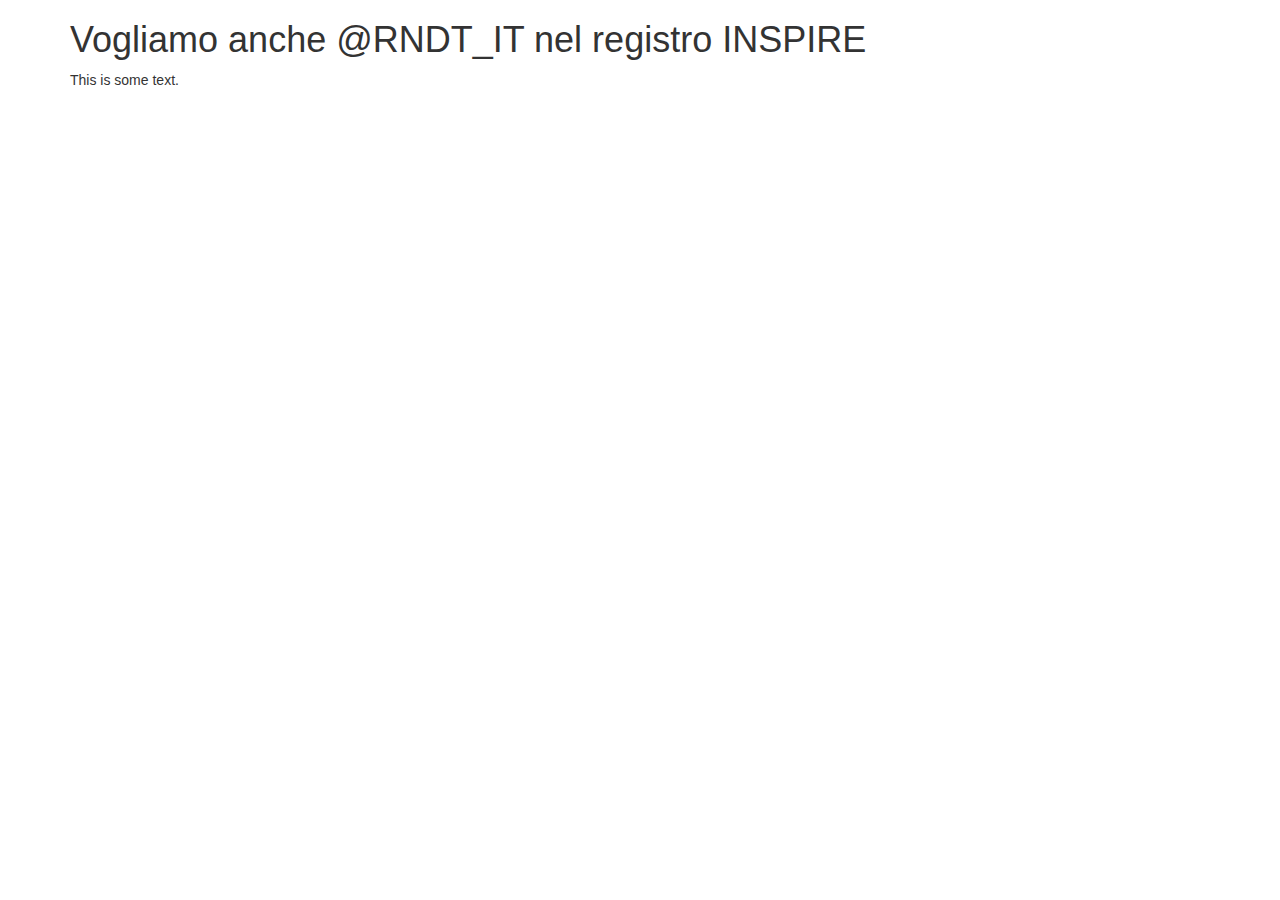
==== index.html @ e74da373 "create index" ====
<!DOCTYPE html>
<html lang="it">
<head>
  <title>Vogliamo anche @RNDT_IT nel registro INSPIRE</title>
  <meta charset="utf-8">
  <meta name="viewport" content="width=device-width, initial-scale=1">
  <link rel="stylesheet" href="http://maxcdn.bootstrapcdn.com/bootstrap/3.3.5/css/bootstrap.min.css">
  <script src="https://ajax.googleapis.com/ajax/libs/jquery/1.11.3/jquery.min.js"></script>
  <script src="http://maxcdn.bootstrapcdn.com/bootstrap/3.3.5/js/bootstrap.min.js"></script>
</head>
<body>

<div class="container">
  <h1>Vogliamo anche @RNDT_IT nel registro INSPIRE</h1>
  <p>This is some text.</p> 
</div>

</body>
</html>
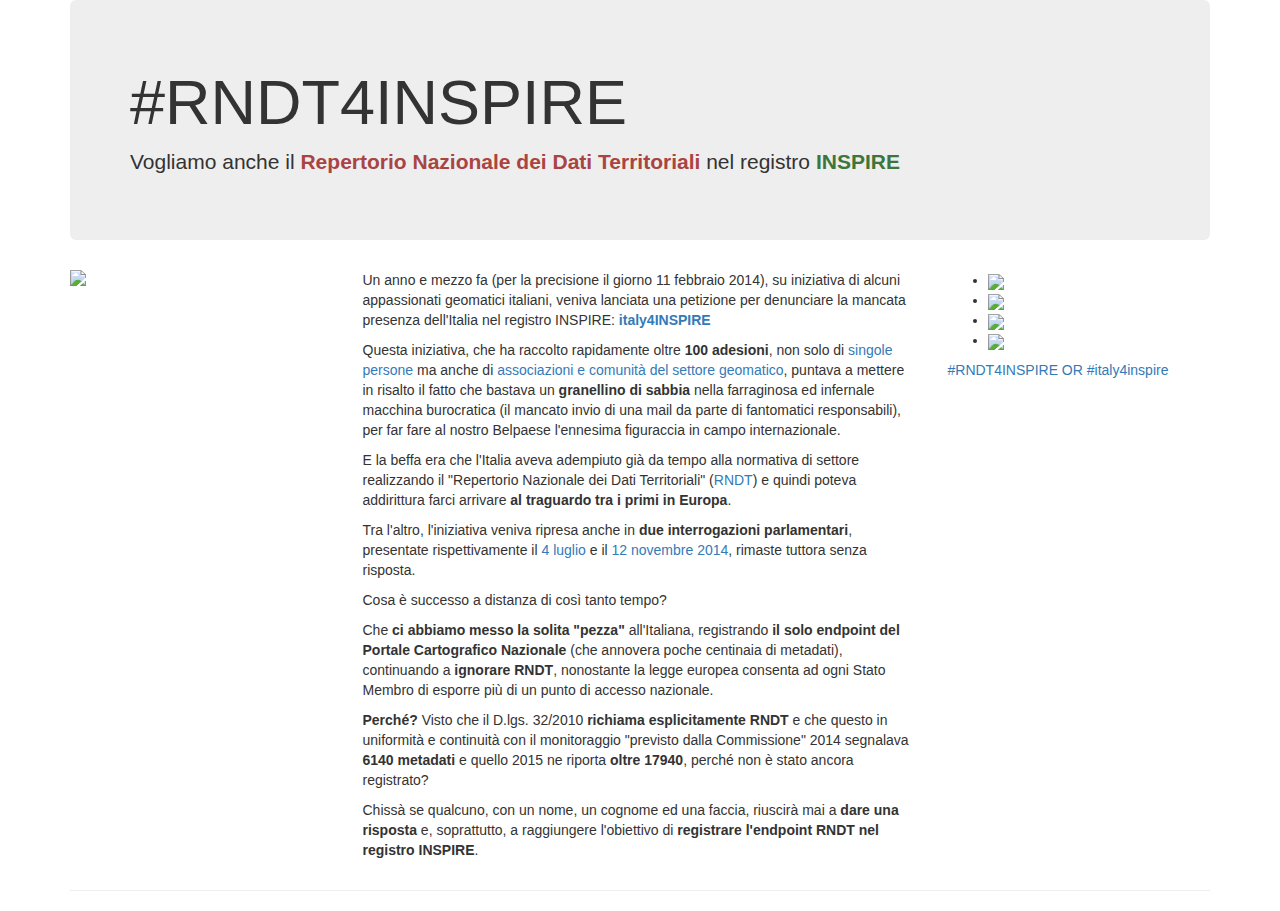
==== commit f603b208: "update" ====
--- a/index.html
+++ b/index.html
@@ -1,19 +1,66 @@
 <!DOCTYPE html>
 <html lang="it">
 <head>
-  <title>Vogliamo anche @RNDT_IT nel registro INSPIRE</title>
+  <title>#RNDT4INSPIRE</title>
   <meta charset="utf-8">
   <meta name="viewport" content="width=device-width, initial-scale=1">
   <link rel="stylesheet" href="http://maxcdn.bootstrapcdn.com/bootstrap/3.3.5/css/bootstrap.min.css">
+  <link rel="stylesheet" href="./css/stile.css">
   <script src="https://ajax.googleapis.com/ajax/libs/jquery/1.11.3/jquery.min.js"></script>
   <script src="http://maxcdn.bootstrapcdn.com/bootstrap/3.3.5/js/bootstrap.min.js"></script>
 </head>
 <body>
 
+<!--   <nav class="navbar navbar-inverse">
+    <div class="container-fluid">
+      <div class="navbar-header">
+        <a class="navbar-brand" href="#">#RNDT4INSPIRE</a>
+      </div>
+      <div>
+        <ul class="nav navbar-nav">
+          <li class="active"><a href="#">Home</a></li>
+        <li><a href="http://aborruso.github.io/it4insp/">#italy4INSPIRE</a></li>
+      </ul>
+    </div>
+  </div>
+</nav> -->
+
 <div class="container">
-  <h1>Vogliamo anche @RNDT_IT nel registro INSPIRE</h1>
-  <p>This is some text.</p> 
+  <div class="jumbotron">
+    <h1>#RNDT4INSPIRE</h1>      
+    <p>Vogliamo anche il <strong><span class="text-danger">Repertorio Nazionale dei Dati Territoriali</span></strong> nel registro <strong><span class="text-success">INSPIRE</span></strong></p>      
+    <!-- <a href="#" class="btn btn-info btn-lg"><span class="glyphicon glyphicon-search"></span> Search</a> -->
+  </div>
+
+  <div class="row">
+    <div class="col-md-3">
+      <img class="img-responsive" src="./imgs/rndt4inspire.png">
+    </div>
+    <div class="col-md-6"> 
+      <p>Un anno e mezzo fa (per la precisione il giorno 11 febbraio 2014), su iniziativa di alcuni appassionati geomatici italiani, veniva lanciata una petizione per denunciare la mancata presenza dell'Italia nel registro INSPIRE: <strong><a href="http://aborruso.github.io/it4insp/" target="_blank">italy4INSPIRE</a></strong></p>
+      <p>Questa iniziativa, che ha raccolto rapidamente oltre <strong>100 adesioni</strong>, non solo di <a href="http://aborruso.github.io/it4insp/firme.html">singole persone</a> ma anche di <a href="http://aborruso.github.io/it4insp/siti.html">associazioni e comunità del settore geomatico</a>, puntava a mettere in risalto il fatto che bastava un <strong>granellino di sabbia</strong> nella farraginosa ed infernale macchina burocratica (il mancato invio di una mail da parte di fantomatici responsabili), per far fare al nostro Belpaese l'ennesima figuraccia in campo internazionale.</p>
+      <p>E la beffa era che l'Italia aveva adempiuto già da tempo alla normativa di settore realizzando il "Repertorio Nazionale dei Dati Territoriali" (<a href="http://www.rndt.gov.it" target="_blank">RNDT</a>) e quindi poteva addirittura farci arrivare <strong>al traguardo tra i primi in Europa</strong>.</p>
+      <p>Tra l'altro, l'iniziativa veniva ripresa anche in <strong>due interrogazioni parlamentari</strong>, presentate rispettivamente il <a href="http://banchedati.camera.it/sindacatoispettivo_17/showXhtml.Asp?idAtto=20909&stile=7&highLight=1&paroleContenute=%27INTERROGAZIONE+A+RISPOSTA+SCRITTA%27">4 luglio</a> e il <a href="http://aic.camera.it/aic/scheda.html?core=aic&numero=4/06834&ramo=CAMERA&leg=17&testo=4%20Inspire%20INSPIRE%20inspire">12 novembre 2014</a>, rimaste tuttora senza risposta.</p>
+      <p>Cosa è successo a distanza di così tanto tempo?</p>
+      <p>Che <strong>ci abbiamo messo la solita "pezza"</strong> all'Italiana, registrando <strong>il solo endpoint del Portale Cartografico Nazionale</strong> (che annovera poche centinaia di metadati), continuando a <strong>ignorare RNDT</strong>, nonostante la legge europea consenta ad ogni Stato Membro di esporre più di un punto di accesso nazionale.</p>
+      <p><strong>Perché?</strong> Visto che il D.lgs. 32/2010 <strong>richiama esplicitamente RNDT</strong> e che questo in uniformità e continuità con il monitoraggio "previsto dalla Commissione" 2014 segnalava <strong>6140 metadati</strong> e quello 2015 ne riporta <strong>oltre 17940</strong>, perché non è stato ancora registrato?</p>
+      <p>Chissà se qualcuno, con un nome, un cognome ed una faccia, riuscirà mai a <strong>dare una risposta</strong> e, soprattutto, a raggiungere l'obiettivo di <strong>registrare l'endpoint RNDT nel registro INSPIRE</strong>.</p>
+    </div>
+
+    <div class="col-md-3">
+      <ul class="share-buttons">
+        <li><a href="https://www.facebook.com/sharer/sharer.php?u=http%3A%2F%2Ftanto.github.io%2Frndt4inspire%2F&t=" title="Share on Facebook" target="_blank" onclick="window.open('https://www.facebook.com/sharer/sharer.php?u=' + encodeURIComponent(document.URL) + '&t=' + encodeURIComponent(document.URL)); return false;"><img src="images/flat_web_icon_set/color/Facebook.png"></a></li>
+        <li><a href="https://twitter.com/intent/tweet?source=http%3A%2F%2Ftanto.github.io%2Frndt4inspire%2F&text=:%20http%3A%2F%2Ftanto.github.io%2Frndt4inspire%2F" target="_blank" title="Tweet" onclick="window.open('https://twitter.com/intent/tweet?text=' + encodeURIComponent(document.title) + ':%20'  + encodeURIComponent(document.URL)); return false;"><img src="images/flat_web_icon_set/color/Twitter.png"></a></li>
+        <li><a href="https://plus.google.com/share?url=http%3A%2F%2Ftanto.github.io%2Frndt4inspire%2F" target="_blank" title="Share on Google+" onclick="window.open('https://plus.google.com/share?url=' + encodeURIComponent(document.URL)); return false;"><img src="images/flat_web_icon_set/color/Google+.png"></a></li>
+        <li><a href="http://www.linkedin.com/shareArticle?mini=true&url=http%3A%2F%2Ftanto.github.io%2Frndt4inspire%2F&title=&summary=&source=http%3A%2F%2Ftanto.github.io%2Frndt4inspire%2F" target="_blank" title="Share on LinkedIn" onclick="window.open('http://www.linkedin.com/shareArticle?mini=true&url=' + encodeURIComponent(document.URL) + '&title=' +  encodeURIComponent(document.title)); return false;"><img src="images/flat_web_icon_set/color/LinkedIn.png"></a></li>
+      </ul>
+      <a class="twitter-timeline" href="https://twitter.com/search?q=%23RNDT4INSPIRE%20OR%20%23italy4inspire" data-widget-id="626040732273524736">#RNDT4INSPIRE OR #italy4inspire</a>
+      <script>!function(d,s,id){var js,fjs=d.getElementsByTagName(s)[0],p=/^http:/.test(d.location)?'http':'https';if(!d.getElementById(id)){js=d.createElement(s);js.id=id;js.src=p+"://platform.twitter.com/widgets.js";fjs.parentNode.insertBefore(js,fjs);}}(document,"script","twitter-wjs");</script>
+    </div>
+    <div class="clearfix visible-lg"></div>
+  </div>
+  <hr>
 </div>
 
 </body>
-</html>+</html>
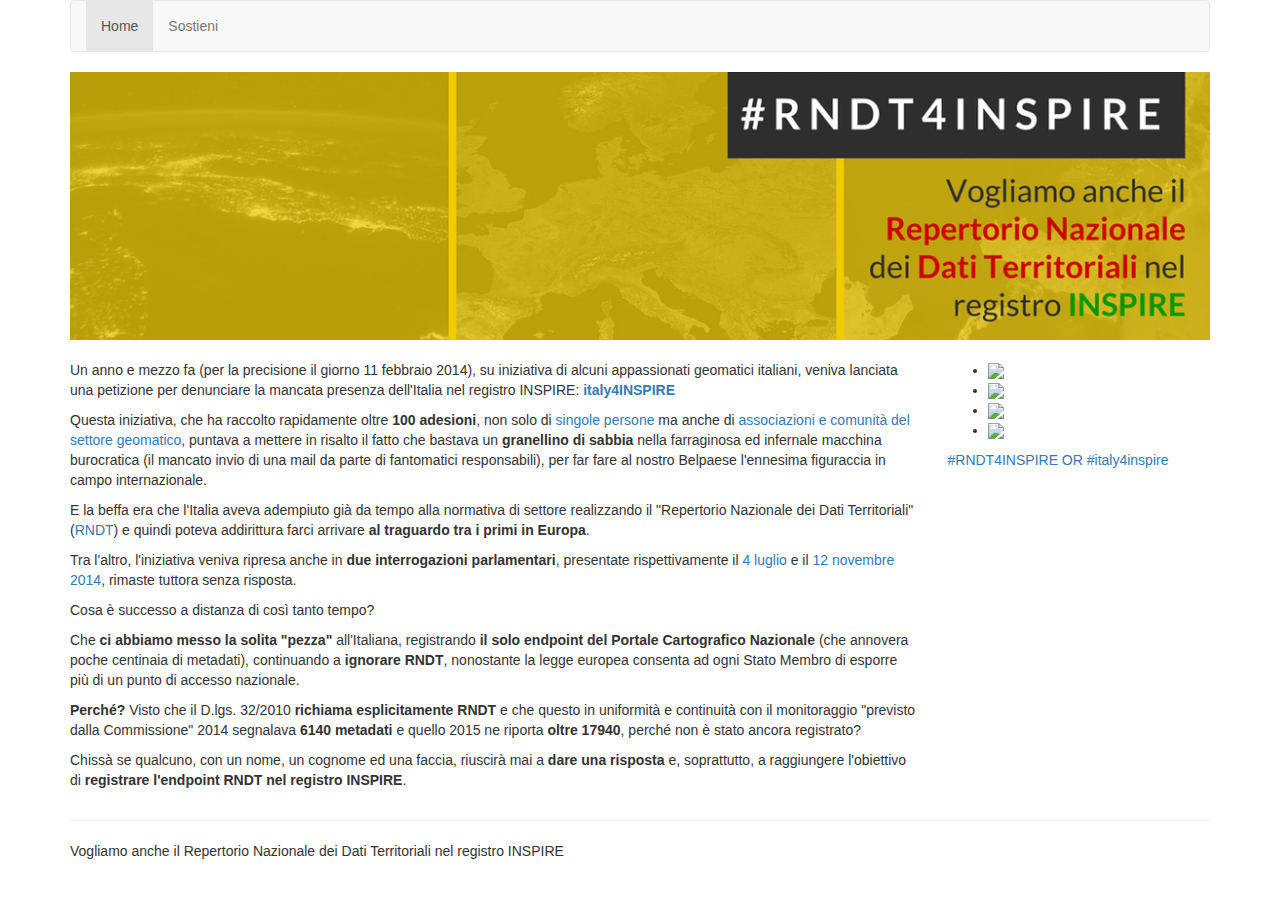
==== commit e1ae68e8: "update" ====
--- a/index.html
+++ b/index.html
@@ -11,56 +11,73 @@
 </head>
 <body>
 
-<!--   <nav class="navbar navbar-inverse">
-    <div class="container-fluid">
-      <div class="navbar-header">
-        <a class="navbar-brand" href="#">#RNDT4INSPIRE</a>
-      </div>
-      <div>
-        <ul class="nav navbar-nav">
-          <li class="active"><a href="#">Home</a></li>
-        <li><a href="http://aborruso.github.io/it4insp/">#italy4INSPIRE</a></li>
-      </ul>
+
+
+  <div class="container">
+    <div class="row">
+    <div class="col-md-12 column">
+      <nav class="navbar navbar-default" role="navigation">
+        <div class="navbar-header">
+
+        </div>
+
+        <div class="collapse navbar-collapse" id="bs-example-navbar-collapse-1">
+          <ul class="nav navbar-nav">
+            <li class="active">
+              <a href="./index.html">Home</a>
+            </li>
+            <li>
+              <a href="./sostieni.html">Sostieni</a>
+            </li>             
+          </ul>
+<!--           <ul class="nav navbar-nav navbar-right">
+            <li>
+              <a href="http://opendatasicilia.it/">OpenDataSicilia</a>
+            </li>
+          </ul> -->
+        </div>
+
+      </nav>
+      <img class="img-responsive" src="./imgs/RNDT4INSPIRE_h.png">
+      <br>
     </div>
-  </div>
-</nav> -->
-
-<div class="container">
-  <div class="jumbotron">
-    <h1>#RNDT4INSPIRE</h1>      
-    <p>Vogliamo anche il <strong><span class="text-danger">Repertorio Nazionale dei Dati Territoriali</span></strong> nel registro <strong><span class="text-success">INSPIRE</span></strong></p>      
-    <!-- <a href="#" class="btn btn-info btn-lg"><span class="glyphicon glyphicon-search"></span> Search</a> -->
-  </div>
-
-  <div class="row">
-    <div class="col-md-3">
-      <img class="img-responsive" src="./imgs/rndt4inspire.png">
-    </div>
-    <div class="col-md-6"> 
-      <p>Un anno e mezzo fa (per la precisione il giorno 11 febbraio 2014), su iniziativa di alcuni appassionati geomatici italiani, veniva lanciata una petizione per denunciare la mancata presenza dell'Italia nel registro INSPIRE: <strong><a href="http://aborruso.github.io/it4insp/" target="_blank">italy4INSPIRE</a></strong></p>
-      <p>Questa iniziativa, che ha raccolto rapidamente oltre <strong>100 adesioni</strong>, non solo di <a href="http://aborruso.github.io/it4insp/firme.html">singole persone</a> ma anche di <a href="http://aborruso.github.io/it4insp/siti.html">associazioni e comunità del settore geomatico</a>, puntava a mettere in risalto il fatto che bastava un <strong>granellino di sabbia</strong> nella farraginosa ed infernale macchina burocratica (il mancato invio di una mail da parte di fantomatici responsabili), per far fare al nostro Belpaese l'ennesima figuraccia in campo internazionale.</p>
-      <p>E la beffa era che l'Italia aveva adempiuto già da tempo alla normativa di settore realizzando il "Repertorio Nazionale dei Dati Territoriali" (<a href="http://www.rndt.gov.it" target="_blank">RNDT</a>) e quindi poteva addirittura farci arrivare <strong>al traguardo tra i primi in Europa</strong>.</p>
-      <p>Tra l'altro, l'iniziativa veniva ripresa anche in <strong>due interrogazioni parlamentari</strong>, presentate rispettivamente il <a href="http://banchedati.camera.it/sindacatoispettivo_17/showXhtml.Asp?idAtto=20909&stile=7&highLight=1&paroleContenute=%27INTERROGAZIONE+A+RISPOSTA+SCRITTA%27">4 luglio</a> e il <a href="http://aic.camera.it/aic/scheda.html?core=aic&numero=4/06834&ramo=CAMERA&leg=17&testo=4%20Inspire%20INSPIRE%20inspire">12 novembre 2014</a>, rimaste tuttora senza risposta.</p>
-      <p>Cosa è successo a distanza di così tanto tempo?</p>
-      <p>Che <strong>ci abbiamo messo la solita "pezza"</strong> all'Italiana, registrando <strong>il solo endpoint del Portale Cartografico Nazionale</strong> (che annovera poche centinaia di metadati), continuando a <strong>ignorare RNDT</strong>, nonostante la legge europea consenta ad ogni Stato Membro di esporre più di un punto di accesso nazionale.</p>
-      <p><strong>Perché?</strong> Visto che il D.lgs. 32/2010 <strong>richiama esplicitamente RNDT</strong> e che questo in uniformità e continuità con il monitoraggio "previsto dalla Commissione" 2014 segnalava <strong>6140 metadati</strong> e quello 2015 ne riporta <strong>oltre 17940</strong>, perché non è stato ancora registrato?</p>
-      <p>Chissà se qualcuno, con un nome, un cognome ed una faccia, riuscirà mai a <strong>dare una risposta</strong> e, soprattutto, a raggiungere l'obiettivo di <strong>registrare l'endpoint RNDT nel registro INSPIRE</strong>.</p>
     </div>
 
-    <div class="col-md-3">
-      <ul class="share-buttons">
-        <li><a href="https://www.facebook.com/sharer/sharer.php?u=http%3A%2F%2Ftanto.github.io%2Frndt4inspire%2F&t=" title="Share on Facebook" target="_blank" onclick="window.open('https://www.facebook.com/sharer/sharer.php?u=' + encodeURIComponent(document.URL) + '&t=' + encodeURIComponent(document.URL)); return false;"><img src="images/flat_web_icon_set/color/Facebook.png"></a></li>
-        <li><a href="https://twitter.com/intent/tweet?source=http%3A%2F%2Ftanto.github.io%2Frndt4inspire%2F&text=:%20http%3A%2F%2Ftanto.github.io%2Frndt4inspire%2F" target="_blank" title="Tweet" onclick="window.open('https://twitter.com/intent/tweet?text=' + encodeURIComponent(document.title) + ':%20'  + encodeURIComponent(document.URL)); return false;"><img src="images/flat_web_icon_set/color/Twitter.png"></a></li>
-        <li><a href="https://plus.google.com/share?url=http%3A%2F%2Ftanto.github.io%2Frndt4inspire%2F" target="_blank" title="Share on Google+" onclick="window.open('https://plus.google.com/share?url=' + encodeURIComponent(document.URL)); return false;"><img src="images/flat_web_icon_set/color/Google+.png"></a></li>
-        <li><a href="http://www.linkedin.com/shareArticle?mini=true&url=http%3A%2F%2Ftanto.github.io%2Frndt4inspire%2F&title=&summary=&source=http%3A%2F%2Ftanto.github.io%2Frndt4inspire%2F" target="_blank" title="Share on LinkedIn" onclick="window.open('http://www.linkedin.com/shareArticle?mini=true&url=' + encodeURIComponent(document.URL) + '&title=' +  encodeURIComponent(document.title)); return false;"><img src="images/flat_web_icon_set/color/LinkedIn.png"></a></li>
-      </ul>
-      <a class="twitter-timeline" href="https://twitter.com/search?q=%23RNDT4INSPIRE%20OR%20%23italy4inspire" data-widget-id="626040732273524736">#RNDT4INSPIRE OR #italy4inspire</a>
-      <script>!function(d,s,id){var js,fjs=d.getElementsByTagName(s)[0],p=/^http:/.test(d.location)?'http':'https';if(!d.getElementById(id)){js=d.createElement(s);js.id=id;js.src=p+"://platform.twitter.com/widgets.js";fjs.parentNode.insertBefore(js,fjs);}}(document,"script","twitter-wjs");</script>
+    
+    
+
+    <div class="row">
+
+      <div class="col-md-9  "> 
+        <p>Un anno e mezzo fa (per la precisione il giorno 11 febbraio 2014), su iniziativa di alcuni appassionati geomatici italiani, veniva lanciata una petizione per denunciare la mancata presenza dell'Italia nel registro INSPIRE: <strong><a href="http://aborruso.github.io/it4insp/" target="_blank">italy4INSPIRE</a></strong></p>
+        <p>Questa iniziativa, che ha raccolto rapidamente oltre <strong>100 adesioni</strong>, non solo di <a href="http://aborruso.github.io/it4insp/firme.html">singole persone</a> ma anche di <a href="http://aborruso.github.io/it4insp/siti.html">associazioni e comunità del settore geomatico</a>, puntava a mettere in risalto il fatto che bastava un <strong>granellino di sabbia</strong> nella farraginosa ed infernale macchina burocratica (il mancato invio di una mail da parte di fantomatici responsabili), per far fare al nostro Belpaese l'ennesima figuraccia in campo internazionale.</p>
+        <p>E la beffa era che l'Italia aveva adempiuto già da tempo alla normativa di settore realizzando il "Repertorio Nazionale dei Dati Territoriali" (<a href="http://www.rndt.gov.it" target="_blank">RNDT</a>) e quindi poteva addirittura farci arrivare <strong>al traguardo tra i primi in Europa</strong>.</p>
+        <p>Tra l'altro, l'iniziativa veniva ripresa anche in <strong>due interrogazioni parlamentari</strong>, presentate rispettivamente il <a href="http://banchedati.camera.it/sindacatoispettivo_17/showXhtml.Asp?idAtto=20909&stile=7&highLight=1&paroleContenute=%27INTERROGAZIONE+A+RISPOSTA+SCRITTA%27">4 luglio</a> e il <a href="http://aic.camera.it/aic/scheda.html?core=aic&numero=4/06834&ramo=CAMERA&leg=17&testo=4%20Inspire%20INSPIRE%20inspire">12 novembre 2014</a>, rimaste tuttora senza risposta.</p>
+        <p>Cosa è successo a distanza di così tanto tempo?</p>
+        <p>Che <strong>ci abbiamo messo la solita "pezza"</strong> all'Italiana, registrando <strong>il solo endpoint del Portale Cartografico Nazionale</strong> (che annovera poche centinaia di metadati), continuando a <strong>ignorare RNDT</strong>, nonostante la legge europea consenta ad ogni Stato Membro di esporre più di un punto di accesso nazionale.</p>
+        <p><strong>Perché?</strong> Visto che il D.lgs. 32/2010 <strong>richiama esplicitamente RNDT</strong> e che questo in uniformità e continuità con il monitoraggio "previsto dalla Commissione" 2014 segnalava <strong>6140 metadati</strong> e quello 2015 ne riporta <strong>oltre 17940</strong>, perché non è stato ancora registrato?</p>
+        <p>Chissà se qualcuno, con un nome, un cognome ed una faccia, riuscirà mai a <strong>dare una risposta</strong> e, soprattutto, a raggiungere l'obiettivo di <strong>registrare l'endpoint RNDT nel registro INSPIRE</strong>.</p>
+      </div>
+
+      <div class="col-md-3">
+        <ul class="share-buttons">
+          <li><a href="https://www.facebook.com/sharer/sharer.php?u=http%3A%2F%2Ftanto.github.io%2Frndt4inspire%2F&t=" title="Share on Facebook" target="_blank" onclick="window.open('https://www.facebook.com/sharer/sharer.php?u=' + encodeURIComponent(document.URL) + '&t=' + encodeURIComponent(document.URL)); return false;"><img src="images/flat_web_icon_set/color/Facebook.png"></a></li>
+          <li><a href="https://twitter.com/intent/tweet?source=http%3A%2F%2Ftanto.github.io%2Frndt4inspire%2F&text=:%20http%3A%2F%2Ftanto.github.io%2Frndt4inspire%2F" target="_blank" title="Tweet" onclick="window.open('https://twitter.com/intent/tweet?text=' + encodeURIComponent(document.title) + ':%20'  + encodeURIComponent(document.URL)); return false;"><img src="images/flat_web_icon_set/color/Twitter.png"></a></li>
+          <li><a href="https://plus.google.com/share?url=http%3A%2F%2Ftanto.github.io%2Frndt4inspire%2F" target="_blank" title="Share on Google+" onclick="window.open('https://plus.google.com/share?url=' + encodeURIComponent(document.URL)); return false;"><img src="images/flat_web_icon_set/color/Google+.png"></a></li>
+          <li><a href="http://www.linkedin.com/shareArticle?mini=true&url=http%3A%2F%2Ftanto.github.io%2Frndt4inspire%2F&title=&summary=&source=http%3A%2F%2Ftanto.github.io%2Frndt4inspire%2F" target="_blank" title="Share on LinkedIn" onclick="window.open('http://www.linkedin.com/shareArticle?mini=true&url=' + encodeURIComponent(document.URL) + '&title=' +  encodeURIComponent(document.title)); return false;"><img src="images/flat_web_icon_set/color/LinkedIn.png"></a></li>
+        </ul>
+        <a class="twitter-timeline" href="https://twitter.com/search?q=%23RNDT4INSPIRE%20OR%20%23italy4inspire" data-widget-id="626040732273524736">#RNDT4INSPIRE OR #italy4inspire</a>
+        <script>!function(d,s,id){var js,fjs=d.getElementsByTagName(s)[0],p=/^http:/.test(d.location)?'http':'https';if(!d.getElementById(id)){js=d.createElement(s);js.id=id;js.src=p+"://platform.twitter.com/widgets.js";fjs.parentNode.insertBefore(js,fjs);}}(document,"script","twitter-wjs");</script>
+      </div>
+      <div class="clearfix visible-lg"></div>
     </div>
-    <div class="clearfix visible-lg"></div>
+    <hr>
+    <footer>
+
+        Vogliamo anche il Repertorio Nazionale dei Dati Territoriali nel registro INSPIRE
+
+    </footer>
   </div>
-  <hr>
-</div>
 
 </body>
 </html>
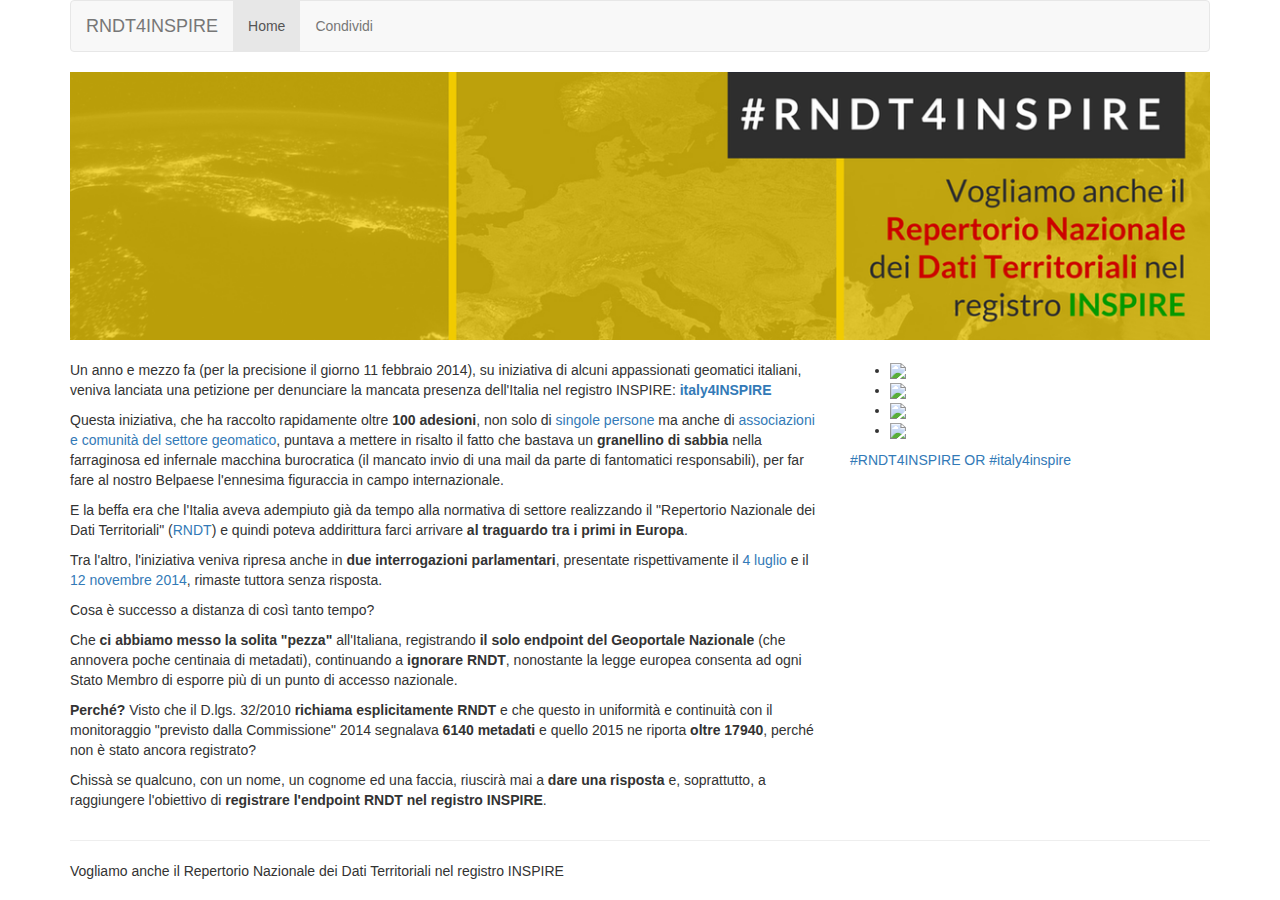
==== commit 0fd1ea1c: "update" ====
--- a/index.html
+++ b/index.html
@@ -1,83 +1,89 @@
 <!DOCTYPE html>
-<html lang="it">
+<html lang="en">
 <head>
-  <title>#RNDT4INSPIRE</title>
-  <meta charset="utf-8">
-  <meta name="viewport" content="width=device-width, initial-scale=1">
-  <link rel="stylesheet" href="http://maxcdn.bootstrapcdn.com/bootstrap/3.3.5/css/bootstrap.min.css">
-  <link rel="stylesheet" href="./css/stile.css">
-  <script src="https://ajax.googleapis.com/ajax/libs/jquery/1.11.3/jquery.min.js"></script>
-  <script src="http://maxcdn.bootstrapcdn.com/bootstrap/3.3.5/js/bootstrap.min.js"></script>
+	<meta charset="utf-8">
+	<title>Vogliamo anche @RNDT_IT nel registro INSPIRE #RNDT4INSPIRE</title>
+	<meta http-equiv="X-UA-Compatible" content="IE=edge">
+	<meta name="viewport" content="width=device-width, initial-scale=1">
+
+
+
+	<meta name="viewport" content="width=device-width, initial-scale=1">
+	<link rel="stylesheet" href="http://maxcdn.bootstrapcdn.com/bootstrap/3.3.5/css/bootstrap.min.css">
+	<link rel="stylesheet" href="./css/stile.css">
+	<script src="https://ajax.googleapis.com/ajax/libs/jquery/1.11.3/jquery.min.js"></script>
+	<script src="http://maxcdn.bootstrapcdn.com/bootstrap/3.3.5/js/bootstrap.min.js"></script>
+
+	<meta property="og:image" content="http://tanto.github.io/rndt4inspire/imgs/share.jpg" />
+	<meta property="og:title" content="Vogliamo anche @RNDT_IT nel registro INSPIRE #RNDT4INSPIRE" />
+	<meta property="og:url" content="http://tanto.github.io/rndt4inspire/" />
+
 </head>
 <body>
 
+	<div class="container">
+		<div class="row">
+			<div class="col-md-12">
+				<nav class="navbar navbar-default" role="navigation">
+					<div class="navbar-header">
 
+						<button type="button" class="navbar-toggle" data-toggle="collapse" data-target="#bs-example-navbar-collapse-1">
+							<span class="sr-only">Toggle navigation</span><span class="icon-bar"></span><span class="icon-bar"></span><span class="icon-bar"></span>
+						</button> <a class="navbar-brand" href="#">RNDT4INSPIRE</a>
+					</div>
 
-  <div class="container">
-    <div class="row">
-    <div class="col-md-12 column">
-      <nav class="navbar navbar-default" role="navigation">
-        <div class="navbar-header">
+					<div class="collapse navbar-collapse" id="bs-example-navbar-collapse-1">
+						<ul class="nav navbar-nav">
+							<li class="active">
+								<a href="./index.html">Home</a>
+							</li>
+							<li>
+								<a href="./condividi.html">Condividi</a>
+							</li>
+						</ul>
+					</div>
 
-        </div>
+				</nav>
+				<div class="row">
+					<div class="col-md-12">
+						<img class="img-responsive" src="./imgs/RNDT4INSPIRE_h.png">
+						<br>
+					</div>
+				</div>
+				<div class="row">
+					<div class="col-md-8">
+						<p>Un anno e mezzo fa (per la precisione il giorno 11 febbraio 2014), su iniziativa di alcuni appassionati geomatici italiani, veniva lanciata una petizione per denunciare la mancata presenza dell'Italia nel registro INSPIRE: <strong><a href="http://aborruso.github.io/it4insp/" target="_blank">italy4INSPIRE</a></strong></p>
+						<p>Questa iniziativa, che ha raccolto rapidamente oltre <strong>100 adesioni</strong>, non solo di <a target="_blank" href="http://aborruso.github.io/it4insp/firme.html">singole persone</a> ma anche di <a target="_blank" href="http://aborruso.github.io/it4insp/siti.html">associazioni e comunità del settore geomatico</a>, puntava a mettere in risalto il fatto che bastava un <strong>granellino di sabbia</strong> nella farraginosa ed infernale macchina burocratica (il mancato invio di una mail da parte di fantomatici responsabili), per far fare al nostro Belpaese l'ennesima figuraccia in campo internazionale.</p>
+						<p>E la beffa era che l'Italia aveva adempiuto già da tempo alla normativa di settore realizzando il "Repertorio Nazionale dei Dati Territoriali" (<a href="http://www.rndt.gov.it" target="_blank">RNDT</a>) e quindi poteva addirittura farci arrivare <strong>al traguardo tra i primi in Europa</strong>.</p>
+						<p>Tra l'altro, l'iniziativa veniva ripresa anche in <strong>due interrogazioni parlamentari</strong>, presentate rispettivamente il <a target="_blank" href="http://banchedati.camera.it/sindacatoispettivo_17/showXhtml.Asp?idAtto=20909&stile=7&highLight=1&paroleContenute=%27INTERROGAZIONE+A+RISPOSTA+SCRITTA%27">4 luglio</a> e il <a target="_blank" href="http://aic.camera.it/aic/scheda.html?core=aic&numero=4/06834&ramo=CAMERA&leg=17&testo=4%20Inspire%20INSPIRE%20inspire">12 novembre 2014</a>, rimaste tuttora senza risposta.</p>
+						<p>Cosa è successo a distanza di così tanto tempo?</p>
+						<p>Che <strong>ci abbiamo messo la solita "pezza"</strong> all'Italiana, registrando <strong>il solo endpoint del Geoportale Nazionale</strong> (che annovera poche centinaia di metadati), continuando a <strong>ignorare RNDT</strong>, nonostante la legge europea consenta ad ogni Stato Membro di esporre più di un punto di accesso nazionale.</p>
+						<p><strong>Perché?</strong> Visto che il D.lgs. 32/2010 <strong>richiama esplicitamente RNDT</strong> e che questo in uniformità e continuità con il monitoraggio "previsto dalla Commissione" 2014 segnalava <strong>6140 metadati</strong> e quello 2015 ne riporta <strong>oltre 17940</strong>, perché non è stato ancora registrato?</p>
+						<p>Chissà se qualcuno, con un nome, un cognome ed una faccia, riuscirà mai a <strong>dare una risposta</strong> e, soprattutto, a raggiungere l'obiettivo di <strong>registrare l'endpoint RNDT nel registro INSPIRE</strong>.</p>
+					</div>
+					<div class="col-md-4">
+						<ul class="share-buttons">
+							<li><a href="https://www.facebook.com/sharer/sharer.php?u=http%3A%2F%2Ftanto.github.io%2Frndt4inspire%2F&t=" title="Share on Facebook" target="_blank" onclick="window.open('https://www.facebook.com/sharer/sharer.php?u=' + encodeURIComponent(document.URL) + '&t=' + encodeURIComponent(document.URL)); return false;"><img src="images/flat_web_icon_set/color/Facebook.png"></a></li>
+							<li><a href="https://twitter.com/intent/tweet?source=http%3A%2F%2Ftanto.github.io%2Frndt4inspire%2F&text=:%20http%3A%2F%2Ftanto.github.io%2Frndt4inspire%2F" target="_blank" title="Tweet" onclick="window.open('https://twitter.com/intent/tweet?text=' + encodeURIComponent(document.title) + ':%20'  + encodeURIComponent(document.URL)); return false;"><img src="images/flat_web_icon_set/color/Twitter.png"></a></li>
+							<li><a href="https://plus.google.com/share?url=http%3A%2F%2Ftanto.github.io%2Frndt4inspire%2F" target="_blank" title="Share on Google+" onclick="window.open('https://plus.google.com/share?url=' + encodeURIComponent(document.URL)); return false;"><img src="images/flat_web_icon_set/color/Google+.png"></a></li>
+							<li><a href="http://www.linkedin.com/shareArticle?mini=true&url=http%3A%2F%2Ftanto.github.io%2Frndt4inspire%2F&title=&summary=&source=http%3A%2F%2Ftanto.github.io%2Frndt4inspire%2F" target="_blank" title="Share on LinkedIn" onclick="window.open('http://www.linkedin.com/shareArticle?mini=true&url=' + encodeURIComponent(document.URL) + '&title=' +  encodeURIComponent(document.title)); return false;"><img src="images/flat_web_icon_set/color/LinkedIn.png"></a></li>
+						</ul>
+						<a class="twitter-timeline" href="https://twitter.com/search?q=%23RNDT4INSPIRE%20OR%20%23italy4inspire" data-widget-id="626040732273524736">#RNDT4INSPIRE OR #italy4inspire</a>
+						<script>!function(d,s,id){var js,fjs=d.getElementsByTagName(s)[0],p=/^http:/.test(d.location)?'http':'https';if(!d.getElementById(id)){js=d.createElement(s);js.id=id;js.src=p+"://platform.twitter.com/widgets.js";fjs.parentNode.insertBefore(js,fjs);}}(document,"script","twitter-wjs");</script>
+					</div>
+				</div>
+			</div>
+		</div>
+		<hr>
+		<footer>
 
-        <div class="collapse navbar-collapse" id="bs-example-navbar-collapse-1">
-          <ul class="nav navbar-nav">
-            <li class="active">
-              <a href="./index.html">Home</a>
-            </li>
-            <li>
-              <a href="./sostieni.html">Sostieni</a>
-            </li>             
-          </ul>
-<!--           <ul class="nav navbar-nav navbar-right">
-            <li>
-              <a href="http://opendatasicilia.it/">OpenDataSicilia</a>
-            </li>
-          </ul> -->
-        </div>
+			Vogliamo anche il Repertorio Nazionale dei Dati Territoriali nel registro INSPIRE
 
-      </nav>
-      <img class="img-responsive" src="./imgs/RNDT4INSPIRE_h.png">
-      <br>
-    </div>
-    </div>
+		</footer>
+	</div>
 
-    
-    
-
-    <div class="row">
-
-      <div class="col-md-9  "> 
-        <p>Un anno e mezzo fa (per la precisione il giorno 11 febbraio 2014), su iniziativa di alcuni appassionati geomatici italiani, veniva lanciata una petizione per denunciare la mancata presenza dell'Italia nel registro INSPIRE: <strong><a href="http://aborruso.github.io/it4insp/" target="_blank">italy4INSPIRE</a></strong></p>
-        <p>Questa iniziativa, che ha raccolto rapidamente oltre <strong>100 adesioni</strong>, non solo di <a href="http://aborruso.github.io/it4insp/firme.html">singole persone</a> ma anche di <a href="http://aborruso.github.io/it4insp/siti.html">associazioni e comunità del settore geomatico</a>, puntava a mettere in risalto il fatto che bastava un <strong>granellino di sabbia</strong> nella farraginosa ed infernale macchina burocratica (il mancato invio di una mail da parte di fantomatici responsabili), per far fare al nostro Belpaese l'ennesima figuraccia in campo internazionale.</p>
-        <p>E la beffa era che l'Italia aveva adempiuto già da tempo alla normativa di settore realizzando il "Repertorio Nazionale dei Dati Territoriali" (<a href="http://www.rndt.gov.it" target="_blank">RNDT</a>) e quindi poteva addirittura farci arrivare <strong>al traguardo tra i primi in Europa</strong>.</p>
-        <p>Tra l'altro, l'iniziativa veniva ripresa anche in <strong>due interrogazioni parlamentari</strong>, presentate rispettivamente il <a href="http://banchedati.camera.it/sindacatoispettivo_17/showXhtml.Asp?idAtto=20909&stile=7&highLight=1&paroleContenute=%27INTERROGAZIONE+A+RISPOSTA+SCRITTA%27">4 luglio</a> e il <a href="http://aic.camera.it/aic/scheda.html?core=aic&numero=4/06834&ramo=CAMERA&leg=17&testo=4%20Inspire%20INSPIRE%20inspire">12 novembre 2014</a>, rimaste tuttora senza risposta.</p>
-        <p>Cosa è successo a distanza di così tanto tempo?</p>
-        <p>Che <strong>ci abbiamo messo la solita "pezza"</strong> all'Italiana, registrando <strong>il solo endpoint del Portale Cartografico Nazionale</strong> (che annovera poche centinaia di metadati), continuando a <strong>ignorare RNDT</strong>, nonostante la legge europea consenta ad ogni Stato Membro di esporre più di un punto di accesso nazionale.</p>
-        <p><strong>Perché?</strong> Visto che il D.lgs. 32/2010 <strong>richiama esplicitamente RNDT</strong> e che questo in uniformità e continuità con il monitoraggio "previsto dalla Commissione" 2014 segnalava <strong>6140 metadati</strong> e quello 2015 ne riporta <strong>oltre 17940</strong>, perché non è stato ancora registrato?</p>
-        <p>Chissà se qualcuno, con un nome, un cognome ed una faccia, riuscirà mai a <strong>dare una risposta</strong> e, soprattutto, a raggiungere l'obiettivo di <strong>registrare l'endpoint RNDT nel registro INSPIRE</strong>.</p>
-      </div>
-
-      <div class="col-md-3">
-        <ul class="share-buttons">
-          <li><a href="https://www.facebook.com/sharer/sharer.php?u=http%3A%2F%2Ftanto.github.io%2Frndt4inspire%2F&t=" title="Share on Facebook" target="_blank" onclick="window.open('https://www.facebook.com/sharer/sharer.php?u=' + encodeURIComponent(document.URL) + '&t=' + encodeURIComponent(document.URL)); return false;"><img src="images/flat_web_icon_set/color/Facebook.png"></a></li>
-          <li><a href="https://twitter.com/intent/tweet?source=http%3A%2F%2Ftanto.github.io%2Frndt4inspire%2F&text=:%20http%3A%2F%2Ftanto.github.io%2Frndt4inspire%2F" target="_blank" title="Tweet" onclick="window.open('https://twitter.com/intent/tweet?text=' + encodeURIComponent(document.title) + ':%20'  + encodeURIComponent(document.URL)); return false;"><img src="images/flat_web_icon_set/color/Twitter.png"></a></li>
-          <li><a href="https://plus.google.com/share?url=http%3A%2F%2Ftanto.github.io%2Frndt4inspire%2F" target="_blank" title="Share on Google+" onclick="window.open('https://plus.google.com/share?url=' + encodeURIComponent(document.URL)); return false;"><img src="images/flat_web_icon_set/color/Google+.png"></a></li>
-          <li><a href="http://www.linkedin.com/shareArticle?mini=true&url=http%3A%2F%2Ftanto.github.io%2Frndt4inspire%2F&title=&summary=&source=http%3A%2F%2Ftanto.github.io%2Frndt4inspire%2F" target="_blank" title="Share on LinkedIn" onclick="window.open('http://www.linkedin.com/shareArticle?mini=true&url=' + encodeURIComponent(document.URL) + '&title=' +  encodeURIComponent(document.title)); return false;"><img src="images/flat_web_icon_set/color/LinkedIn.png"></a></li>
-        </ul>
-        <a class="twitter-timeline" href="https://twitter.com/search?q=%23RNDT4INSPIRE%20OR%20%23italy4inspire" data-widget-id="626040732273524736">#RNDT4INSPIRE OR #italy4inspire</a>
-        <script>!function(d,s,id){var js,fjs=d.getElementsByTagName(s)[0],p=/^http:/.test(d.location)?'http':'https';if(!d.getElementById(id)){js=d.createElement(s);js.id=id;js.src=p+"://platform.twitter.com/widgets.js";fjs.parentNode.insertBefore(js,fjs);}}(document,"script","twitter-wjs");</script>
-      </div>
-      <div class="clearfix visible-lg"></div>
-    </div>
-    <hr>
-    <footer>
-
-        Vogliamo anche il Repertorio Nazionale dei Dati Territoriali nel registro INSPIRE
-
-    </footer>
-  </div>
-
+	<script src="js/jquery.min.js"></script>
+	<script src="js/bootstrap.min.js"></script>
+	<script src="js/scripts.js"></script>
 </body>
-</html>
+</html>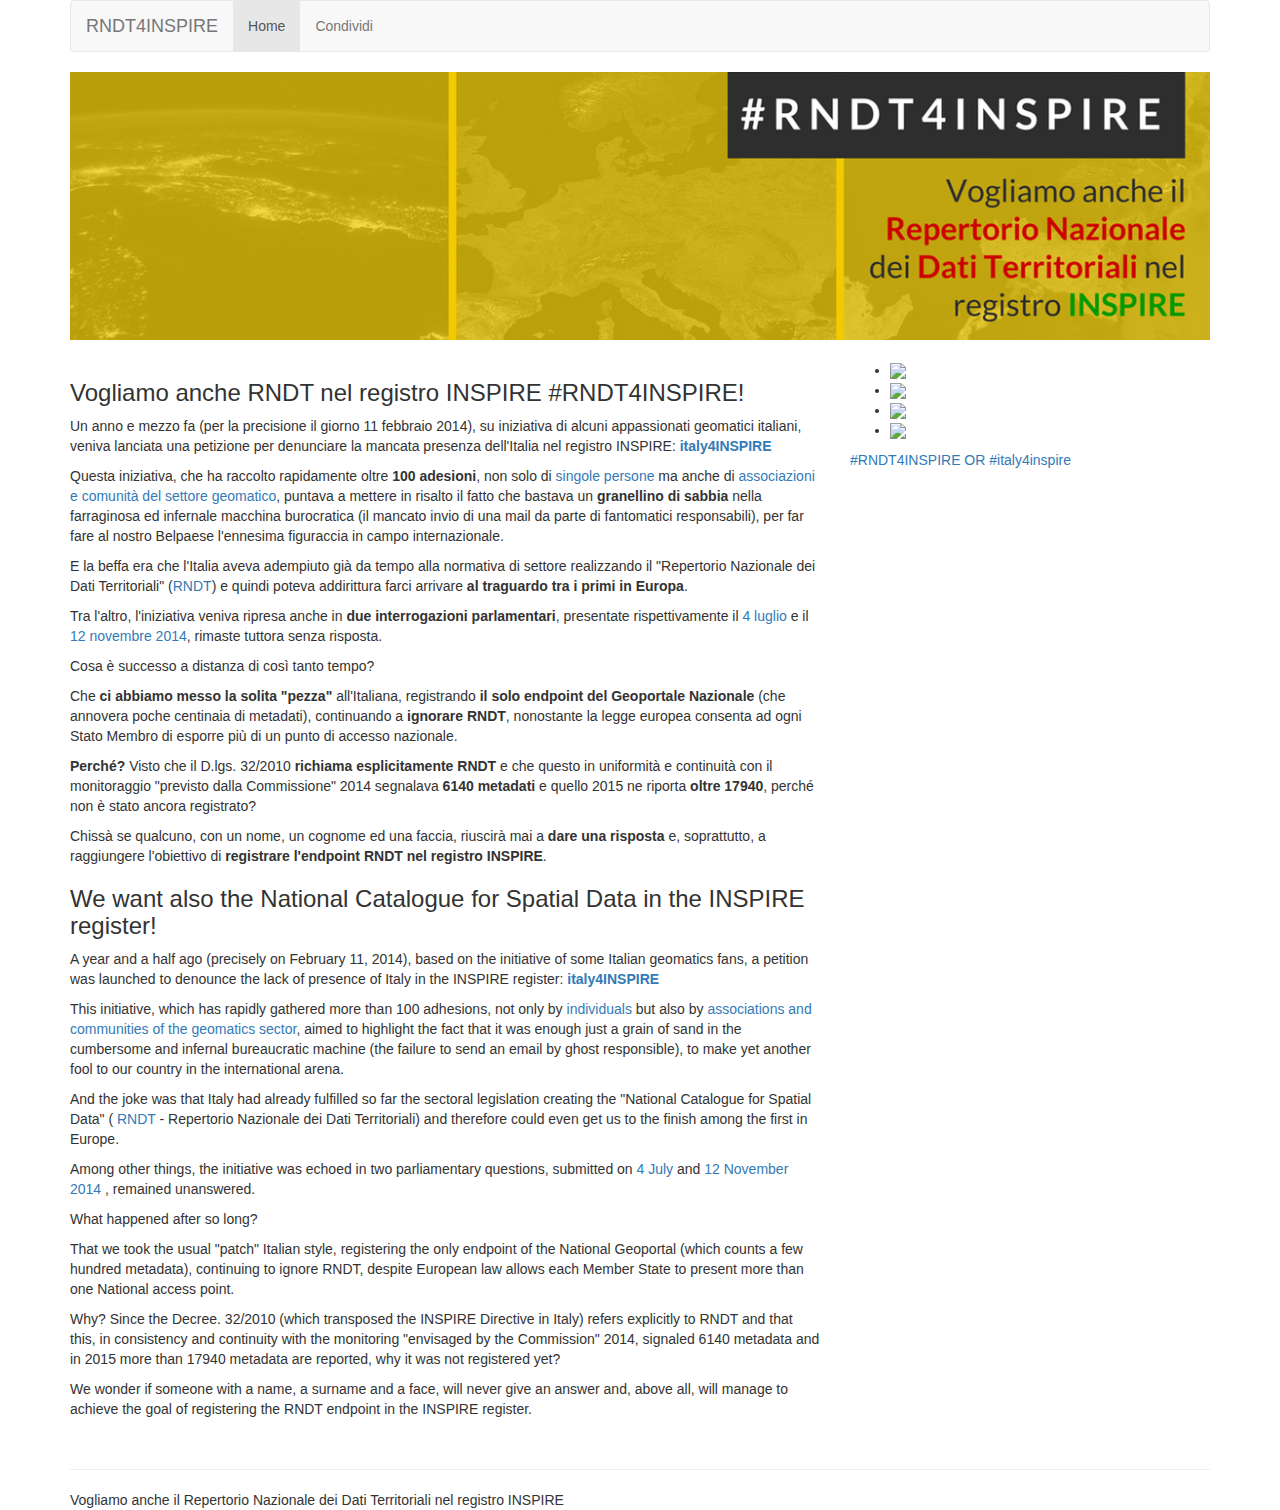
==== commit e2b71237: "update" ====
--- a/index.html
+++ b/index.html
@@ -52,6 +52,7 @@
 				</div>
 				<div class="row">
 					<div class="col-md-8">
+						<h3>Vogliamo anche RNDT nel registro INSPIRE #RNDT4INSPIRE!</h3>
 						<p>Un anno e mezzo fa (per la precisione il giorno 11 febbraio 2014), su iniziativa di alcuni appassionati geomatici italiani, veniva lanciata una petizione per denunciare la mancata presenza dell'Italia nel registro INSPIRE: <strong><a href="http://aborruso.github.io/it4insp/" target="_blank">italy4INSPIRE</a></strong></p>
 						<p>Questa iniziativa, che ha raccolto rapidamente oltre <strong>100 adesioni</strong>, non solo di <a target="_blank" href="http://aborruso.github.io/it4insp/firme.html">singole persone</a> ma anche di <a target="_blank" href="http://aborruso.github.io/it4insp/siti.html">associazioni e comunità del settore geomatico</a>, puntava a mettere in risalto il fatto che bastava un <strong>granellino di sabbia</strong> nella farraginosa ed infernale macchina burocratica (il mancato invio di una mail da parte di fantomatici responsabili), per far fare al nostro Belpaese l'ennesima figuraccia in campo internazionale.</p>
 						<p>E la beffa era che l'Italia aveva adempiuto già da tempo alla normativa di settore realizzando il "Repertorio Nazionale dei Dati Territoriali" (<a href="http://www.rndt.gov.it" target="_blank">RNDT</a>) e quindi poteva addirittura farci arrivare <strong>al traguardo tra i primi in Europa</strong>.</p>
@@ -60,30 +61,78 @@
 						<p>Che <strong>ci abbiamo messo la solita "pezza"</strong> all'Italiana, registrando <strong>il solo endpoint del Geoportale Nazionale</strong> (che annovera poche centinaia di metadati), continuando a <strong>ignorare RNDT</strong>, nonostante la legge europea consenta ad ogni Stato Membro di esporre più di un punto di accesso nazionale.</p>
 						<p><strong>Perché?</strong> Visto che il D.lgs. 32/2010 <strong>richiama esplicitamente RNDT</strong> e che questo in uniformità e continuità con il monitoraggio "previsto dalla Commissione" 2014 segnalava <strong>6140 metadati</strong> e quello 2015 ne riporta <strong>oltre 17940</strong>, perché non è stato ancora registrato?</p>
 						<p>Chissà se qualcuno, con un nome, un cognome ed una faccia, riuscirà mai a <strong>dare una risposta</strong> e, soprattutto, a raggiungere l'obiettivo di <strong>registrare l'endpoint RNDT nel registro INSPIRE</strong>.</p>
-					</div>
-					<div class="col-md-4">
-						<ul class="share-buttons">
-							<li><a href="https://www.facebook.com/sharer/sharer.php?u=http%3A%2F%2Ftanto.github.io%2Frndt4inspire%2F&t=" title="Share on Facebook" target="_blank" onclick="window.open('https://www.facebook.com/sharer/sharer.php?u=' + encodeURIComponent(document.URL) + '&t=' + encodeURIComponent(document.URL)); return false;"><img src="images/flat_web_icon_set/color/Facebook.png"></a></li>
-							<li><a href="https://twitter.com/intent/tweet?source=http%3A%2F%2Ftanto.github.io%2Frndt4inspire%2F&text=:%20http%3A%2F%2Ftanto.github.io%2Frndt4inspire%2F" target="_blank" title="Tweet" onclick="window.open('https://twitter.com/intent/tweet?text=' + encodeURIComponent(document.title) + ':%20'  + encodeURIComponent(document.URL)); return false;"><img src="images/flat_web_icon_set/color/Twitter.png"></a></li>
-							<li><a href="https://plus.google.com/share?url=http%3A%2F%2Ftanto.github.io%2Frndt4inspire%2F" target="_blank" title="Share on Google+" onclick="window.open('https://plus.google.com/share?url=' + encodeURIComponent(document.URL)); return false;"><img src="images/flat_web_icon_set/color/Google+.png"></a></li>
-							<li><a href="http://www.linkedin.com/shareArticle?mini=true&url=http%3A%2F%2Ftanto.github.io%2Frndt4inspire%2F&title=&summary=&source=http%3A%2F%2Ftanto.github.io%2Frndt4inspire%2F" target="_blank" title="Share on LinkedIn" onclick="window.open('http://www.linkedin.com/shareArticle?mini=true&url=' + encodeURIComponent(document.URL) + '&title=' +  encodeURIComponent(document.title)); return false;"><img src="images/flat_web_icon_set/color/LinkedIn.png"></a></li>
-						</ul>
-						<a class="twitter-timeline" href="https://twitter.com/search?q=%23RNDT4INSPIRE%20OR%20%23italy4inspire" data-widget-id="626040732273524736">#RNDT4INSPIRE OR #italy4inspire</a>
-						<script>!function(d,s,id){var js,fjs=d.getElementsByTagName(s)[0],p=/^http:/.test(d.location)?'http':'https';if(!d.getElementById(id)){js=d.createElement(s);js.id=id;js.src=p+"://platform.twitter.com/widgets.js";fjs.parentNode.insertBefore(js,fjs);}}(document,"script","twitter-wjs");</script>
-					</div>
+
+						<h3 id="en">
+							We want also the National Catalogue for Spatial Data in the INSPIRE register!
+						</h3>
+						<p>
+							A year and a half ago (precisely on February 11, 2014), based on the initiative of some Italian geomatics fans, a petition was launched to denounce the
+							lack of presence of Italy in the INSPIRE register: <a href="http://aborruso.github.io/it4insp/"><strong>italy4INSPIRE</strong></a>
+						</p>
+						<p>
+							This initiative, which has rapidly gathered more than 100 adhesions, not only by <a href="http://aborruso.github.io/it4insp/firme.html">individuals</a> but
+							also by <a href="http://aborruso.github.io/it4insp/siti.html">associations and communities of the geomatics sector</a>, aimed to highlight the fact that it
+							was enough just a grain of sand in the cumbersome and infernal bureaucratic machine (the failure to send an email by ghost responsible), to make yet
+							another fool to our country in the international arena.
+						</p>
+						<p>
+							And the joke was that Italy had already fulfilled so far the sectoral legislation creating the "National Catalogue for Spatial Data" (    <a href="http://www.rndt.gov.it/">RNDT</a> - Repertorio Nazionale dei Dati Territoriali) and therefore could even get us to the finish among the first in
+							Europe.
+						</p>
+						<p>
+							Among other things, the initiative was echoed in two parliamentary questions, submitted on
+							<a
+							href="http://banchedati.camera.it/sindacatoispettivo_17/showXhtml.Asp?idAtto=20909&amp;stile=7&amp;highLight=1&amp;paroleContenute=%27INTERROGAZIONE+A+RISPOSTA+SCRITTA%27"
+							>
+							4 July
+						</a>
+						and
+						<a href="http://aic.camera.it/aic/scheda.html?core=aic&amp;numero=4/06834&amp;ramo=CAMERA&amp;leg=17&amp;testo=4%20Inspire%20INSPIRE%20inspire">
+							12 November 2014
+						</a>
+						, remained unanswered.
+					</p>
+					<p>
+						What happened after so long?
+					</p>
+					<p>
+						That we took the usual "patch" Italian style, registering the only endpoint of the National Geoportal (which counts a few hundred metadata), continuing to
+						ignore RNDT, despite European law allows each Member State to present more than one National access point.
+					</p>
+					<p>
+						Why? Since the Decree. 32/2010 (which transposed the INSPIRE Directive in Italy) refers explicitly to RNDT and that this, in consistency and continuity
+						with the monitoring "envisaged by the Commission" 2014, signaled 6140 metadata and in 2015 more than 17940 metadata are reported, why it was not registered
+						yet?
+					</p>
+					<p>
+						We wonder if someone with a name, a surname and a face, will never give an answer and, above all, will manage to achieve the goal of registering the RNDT
+						endpoint in the INSPIRE register.
+					</p>
+
+				</div>
+				<div class="col-md-4">
+					<ul class="share-buttons">
+						<li><a href="https://www.facebook.com/sharer/sharer.php?u=http%3A%2F%2Ftanto.github.io%2Frndt4inspire%2F&t=" title="Share on Facebook" target="_blank" onclick="window.open('https://www.facebook.com/sharer/sharer.php?u=' + encodeURIComponent(document.URL) + '&t=' + encodeURIComponent(document.URL)); return false;"><img src="images/flat_web_icon_set/color/Facebook.png"></a></li>
+						<li><a href="https://twitter.com/intent/tweet?source=http%3A%2F%2Ftanto.github.io%2Frndt4inspire%2F&text=:%20http%3A%2F%2Ftanto.github.io%2Frndt4inspire%2F" target="_blank" title="Tweet" onclick="window.open('https://twitter.com/intent/tweet?text=' + encodeURIComponent(document.title) + ':%20'  + encodeURIComponent(document.URL)); return false;"><img src="images/flat_web_icon_set/color/Twitter.png"></a></li>
+						<li><a href="https://plus.google.com/share?url=http%3A%2F%2Ftanto.github.io%2Frndt4inspire%2F" target="_blank" title="Share on Google+" onclick="window.open('https://plus.google.com/share?url=' + encodeURIComponent(document.URL)); return false;"><img src="images/flat_web_icon_set/color/Google+.png"></a></li>
+						<li><a href="http://www.linkedin.com/shareArticle?mini=true&url=http%3A%2F%2Ftanto.github.io%2Frndt4inspire%2F&title=&summary=&source=http%3A%2F%2Ftanto.github.io%2Frndt4inspire%2F" target="_blank" title="Share on LinkedIn" onclick="window.open('http://www.linkedin.com/shareArticle?mini=true&url=' + encodeURIComponent(document.URL) + '&title=' +  encodeURIComponent(document.title)); return false;"><img src="images/flat_web_icon_set/color/LinkedIn.png"></a></li>
+					</ul>
+					<a class="twitter-timeline" href="https://twitter.com/search?q=%23RNDT4INSPIRE%20OR%20%23italy4inspire" data-widget-id="626040732273524736">#RNDT4INSPIRE OR #italy4inspire</a>
+					<script>!function(d,s,id){var js,fjs=d.getElementsByTagName(s)[0],p=/^http:/.test(d.location)?'http':'https';if(!d.getElementById(id)){js=d.createElement(s);js.id=id;js.src=p+"://platform.twitter.com/widgets.js";fjs.parentNode.insertBefore(js,fjs);}}(document,"script","twitter-wjs");</script>
 				</div>
 			</div>
 		</div>
-		<hr>
-		<footer>
+	</div>
+	<br><hr>
+	<footer>
 
-			Vogliamo anche il Repertorio Nazionale dei Dati Territoriali nel registro INSPIRE
+		Vogliamo anche il Repertorio Nazionale dei Dati Territoriali nel registro INSPIRE
 
-		</footer>
-	</div>
+	</footer>
+</div>
 
-	<script src="js/jquery.min.js"></script>
-	<script src="js/bootstrap.min.js"></script>
-	<script src="js/scripts.js"></script>
+<script src="js/jquery.min.js"></script>
+<script src="js/bootstrap.min.js"></script>
+<script src="js/scripts.js"></script>
 </body>
 </html>